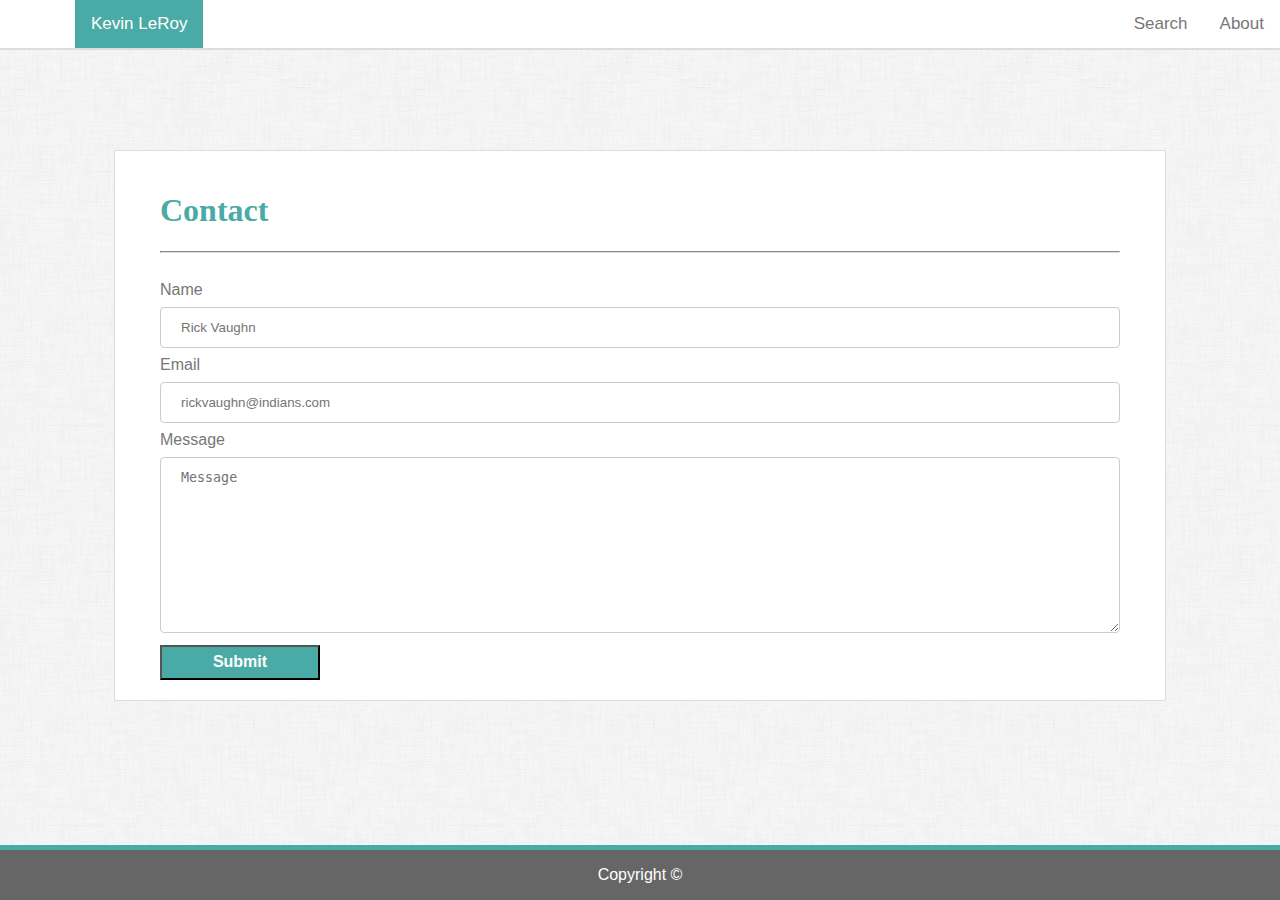
==== contact.html @ cf7cfc1c "Updated entire project" ====
<!DOCTYPE html>
<html lang="en-us">
<head>
    <meta charset="UTF-8">
    <meta name="viewport" content="width=device-width, initial-scale=1.0">
    <meta http-equiv="X-UA-Compatible" content="ie=edge">
    <link rel="stylesheet" href="assets/css/style.css">
    <title>Contact</title>
</head>
<body>
    <!-- Navigation -->
    <!-- need to add a container to hold the nav -->
    <div class="topNav">
            <div class="navContainer">
                <a class="active" href="#home">Kevin LeRoy</a>
                <div class="topNav-right">
                    <a href="#search">Search</a>
                    <a href="#about">About</a>
                </div>
            </div>
        </div>
    <!-- Main Content -->
    <div class="container">
        <h1>Contact</h1>
        <hr>
        <form>
            <div class="form">
                <label>Name</label>
                <input type="text" name="name" placeholder="Rick Vaughn">
                
                <label>Email</label>
                <input type="email" name="email" placeholder="rickvaughn@indians.com">
                
                <label>Message</label>
                <textarea name="message" cols="30" rows="10" placeholder="Message"></textarea>
            </div>
            <input type="submit" value="submit">
        </form>
    </div>
    <footer>
        <p>Copyright &copy;</p>
    </footer>
</body>
</html>
---- assets/css/style.css ----
body {
    background-image: url('../images/dust_scratches.png');
    /* background-color: #fafafa; */
    font-family: 'Arial', 'Helvetica Neue', Helvetica, sans-serif;
    margin: 0;
}

h1 {
    font-family: 'Georgia','Times New Roman', Times, serif;
    color: #4aaaa5;
}

.topNav {
    overflow: hidden;
    background-color: #fff;
    border-bottom: #ddd 2px solid;
}

.topNav a {
    float: left;
    color: #777;
    text-align: center;
    padding: 14px 16px;
    text-decoration: none;
    font-size: 17px;
}

.topNav a:hover {
    background-color: aqua;
    color: #777;
}

.topNav a.active {
    background-color: #4aaaa5;
    color: #fff;
    margin-left: 75px;
}

.topNav-right {
    float: right;
}

.container {
    width: 960px;
    margin: 100px auto;
    color: #777;
    padding: 20px 45px 20px 45px;
    background-color: #fff;
    border: 1px solid #ddd;
}

hr {
    border-color: #ddd;
}

img {
    float: left;
    margin-right: 20px;
    margin-top: 10px;
}

form {
    padding-top: 20px;
}

input[type=text] {
    width: 100%;
    padding: 12px 20px;
    margin: 8px 0;
    display: inline-block;
    border: 1px solid #ccc;
    border-radius: 4px;
    box-sizing: border-box;
  }

input[type=email] {
    width: 100%;
    padding: 12px 20px;
    margin: 8px 0;
    display: inline-block;
    border: 1px solid #ccc;
    border-radius: 4px;
    box-sizing: border-box;
  }

input[type=submit] {
    width: 10em;
    height: 35px;
    color: #fff;
    background-color: #4aaaa5;
    text-transform: capitalize;
    font-weight: bold;
    font-size: 16px;
}

textarea {
    width: 100%;
    padding: 12px 20px;
    margin: 8px 0;
    display: inline-block;
    border: 1px solid #ccc;
    border-radius: 4px;
    box-sizing: border-box;
  }

/* .column img {
    width: 240px;
    height: 360px;
} */

.row {
    display: flex;
    flex-wrap: wrap;
    padding: 0 4px;
  }
  
  /* Create two equal columns that sits next to each other */
  .column {
    flex: 50%;
    padding: 0 4px;
  }
  
  .column img {
    margin-top: 8px;
    width: 240px;
    height: 360px;
    vertical-align: middle;
  }

footer {
    position: fixed;
    left: 0;
    bottom: 0;
    width: 100%;
    border-top: #4aaaa5 5px solid;
    background-color: #666;
    color: white;
    text-align: center;
}
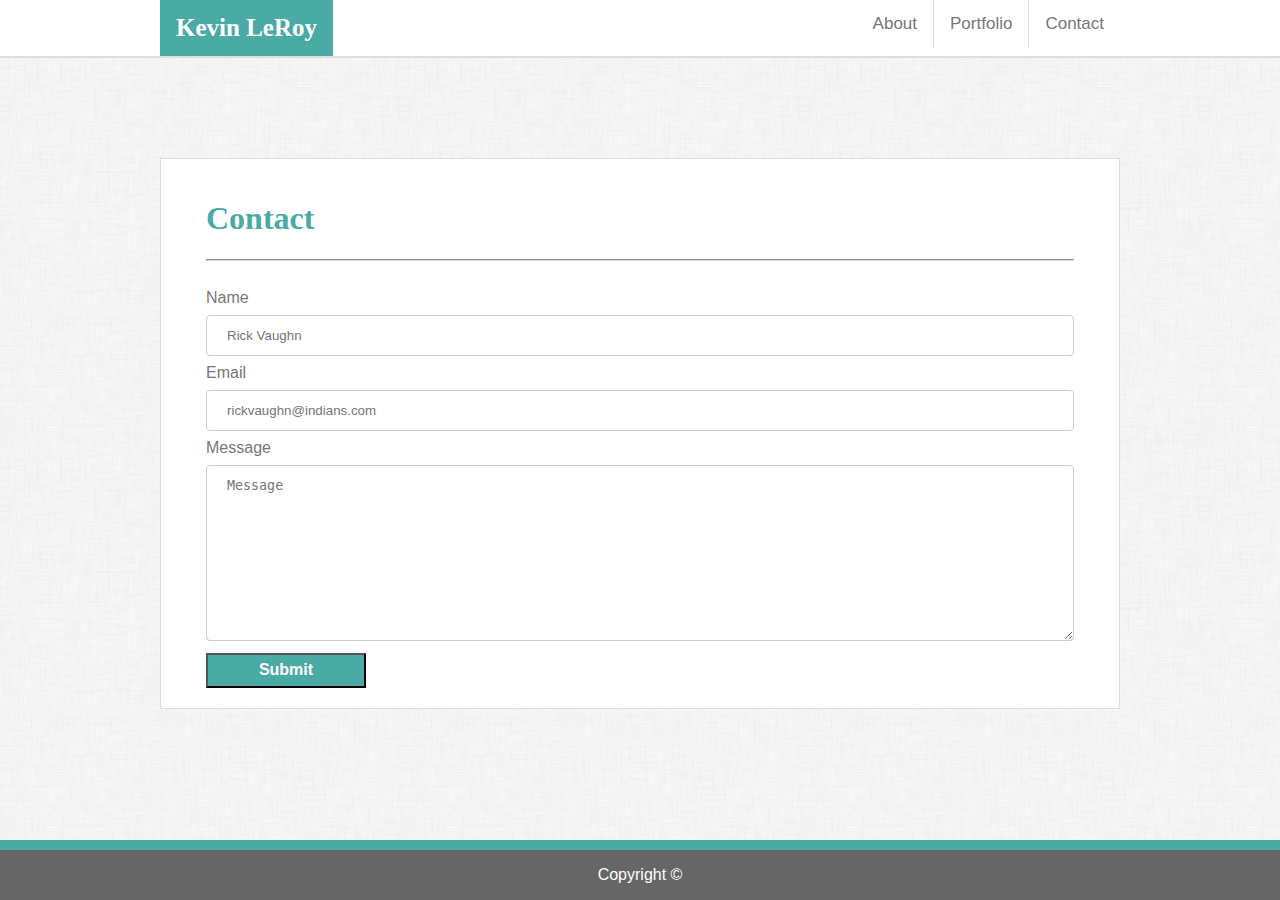
==== commit 7a2eac96: "updated project files" ====
--- a/contact.html
+++ b/contact.html
@@ -11,32 +11,35 @@
     <!-- Navigation -->
     <!-- need to add a container to hold the nav -->
     <div class="topNav">
-            <div class="navContainer">
-                <a class="active" href="#home">Kevin LeRoy</a>
-                <div class="topNav-right">
-                    <a href="#search">Search</a>
-                    <a href="#about">About</a>
-                </div>
+        <div class="navContainer">
+            <a class="active" href="index.html">Kevin LeRoy</a>
+            <div class="topNav-right">
+                <a href="index.html">About</a>
+                <a href="portfolio.html">Portfolio</a>
+                <a href="contact.html">Contact</a>
             </div>
         </div>
+    </div>
     <!-- Main Content -->
-    <div class="container">
-        <h1>Contact</h1>
-        <hr>
-        <form>
-            <div class="form">
-                <label>Name</label>
-                <input type="text" name="name" placeholder="Rick Vaughn">
-                
-                <label>Email</label>
-                <input type="email" name="email" placeholder="rickvaughn@indians.com">
-                
-                <label>Message</label>
-                <textarea name="message" cols="30" rows="10" placeholder="Message"></textarea>
-            </div>
-            <input type="submit" value="submit">
-        </form>
-    </div>
+    <section>
+        <div class="container">
+            <h1>Contact</h1>
+            <hr>
+            <form>
+                <div class="form">
+                    <label>Name</label>
+                    <input type="text" name="name" placeholder="Rick Vaughn">
+                    
+                    <label>Email</label>
+                    <input type="email" name="email" placeholder="rickvaughn@indians.com">
+                    
+                    <label>Message</label>
+                    <textarea name="message" cols="30" rows="10" placeholder="Message"></textarea>
+                </div>
+                <input type="submit" value="submit">
+            </form>
+        </div>
+    </section>
     <footer>
         <p>Copyright &copy;</p>
     </footer>
--- a/assets/css/style.css
+++ b/assets/css/style.css
@@ -1,6 +1,9 @@
+* {
+    box-sizing: border-box;
+  }
+
 body {
     background-image: url('../images/dust_scratches.png');
-    /* background-color: #fafafa; */
     font-family: 'Arial', 'Helvetica Neue', Helvetica, sans-serif;
     margin: 0;
 }
@@ -25,16 +28,18 @@
     font-size: 17px;
 }
 
-.topNav a:hover {
-    background-color: aqua;
-    color: #777;
+.topNav .navContainer {
+    width: 960px;
+    margin: auto;
 }
 
-.topNav a.active {
+.topNav .navContainer a.active {
     background-color: #4aaaa5;
     color: #fff;
-    margin-left: 75px;
-}
+    font-family: 'Georgia','Times New Roman', Times, serif;
+    font-size: 25px;
+    font-weight: bold;
+ }
 
 .topNav-right {
     float: right;
@@ -51,6 +56,10 @@
 
 hr {
     border-color: #ddd;
+}
+
+a~a {
+    border-left: 1px solid #ddd;
 }
 
 img {
@@ -102,21 +111,12 @@
     border-radius: 4px;
     box-sizing: border-box;
   }
-
-/* .column img {
-    width: 240px;
-    height: 360px;
-} */
-
+  
+  /* Create two equal columns that sits next to each other */
+  
 .row {
     display: flex;
     flex-wrap: wrap;
-    padding: 0 4px;
-  }
-  
-  /* Create two equal columns that sits next to each other */
-  .column {
-    flex: 50%;
     padding: 0 4px;
   }
   
@@ -132,7 +132,7 @@
     left: 0;
     bottom: 0;
     width: 100%;
-    border-top: #4aaaa5 5px solid;
+    border-top: #4aaaa5 10px solid;
     background-color: #666;
     color: white;
     text-align: center;
